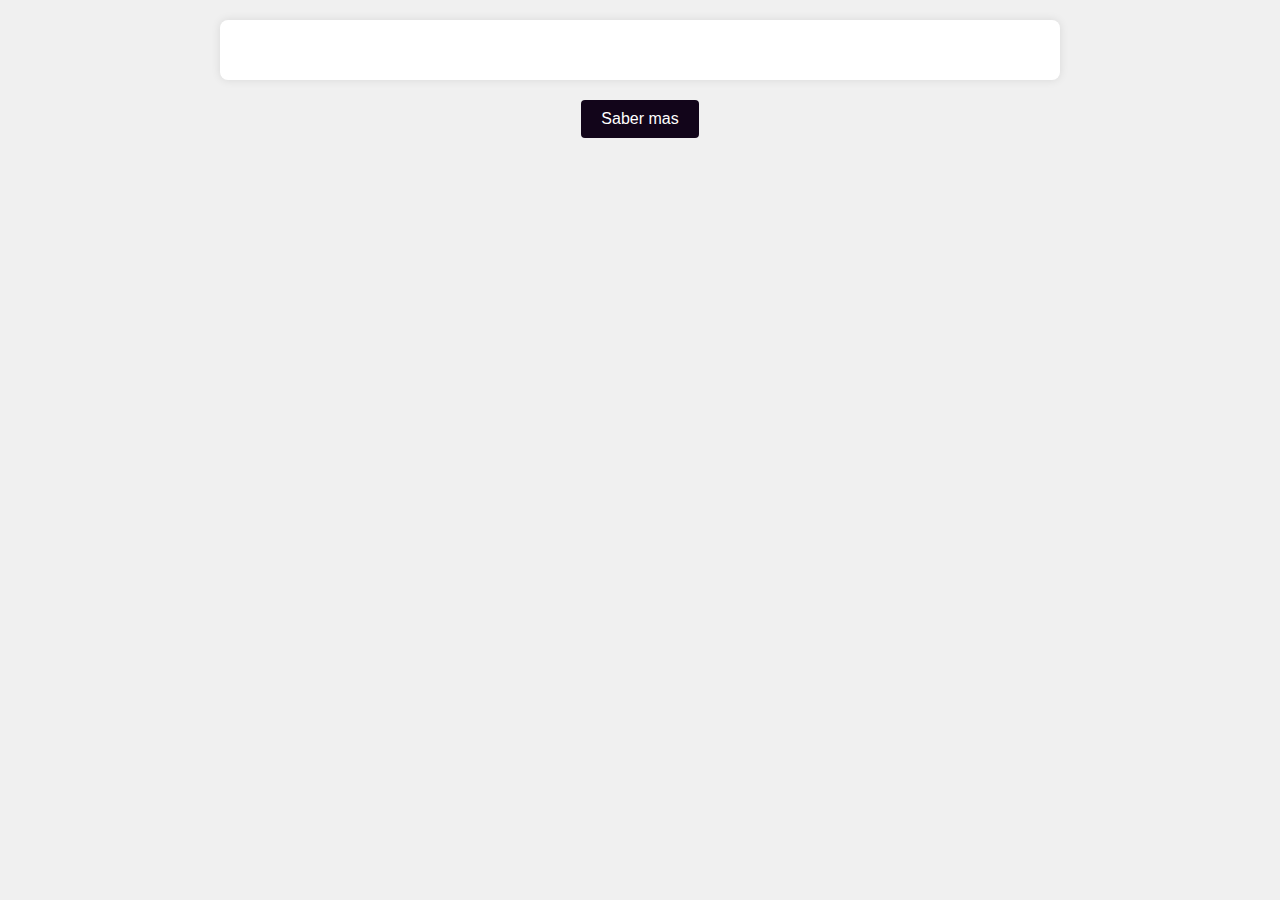
==== index.html @ d92bd989 "trabajoJS" ====
<!DOCTYPE html>
<html lang="en">
<head>
    <meta charset="UTF-8">
    <meta name="viewport" content="width=device-width, initial-scale=1.0">
    <title>Promesas</title>
    <link rel="stylesheet" href="index.css">
</head>
<body>
    
    <div id="app">
        <div id="fotos"></div>
       
    </div>

    <button onclick="redirectToIndex2()">Saber mas</button>
    <script src="index.js" type="module"></script>
    <script>
        function redirectToIndex2() {
            window.location.href = 'index2.html';
        }
    </script>
</body>
</html>
---- index.css ----
body {
    font-family: Arial, sans-serif;
    margin: 0;
    padding: 0;
    background-color: #f0f0f0;
}

#app {
    max-width: 800px;
    margin: 20px auto; /* Ajuste de margen para centrar #app */
    padding: 20px;
    background-color: #fff;
    border-radius: 8px;
    box-shadow: 0 0 10px rgba(0, 0, 0, 0.1);
}

#fotos {
    display: flex;
    flex-wrap: wrap;
    justify-content: center;
    margin-top: 20px;
}

.foto {
    width: 200px;
    height: auto;
    margin: 10px;
}

#boton {
    text-align: center; /* Alinear el botón al centro */
    margin-top: 20px; /* Espacio entre #app y el botón */
}

button {
    padding: 10px 20px; /* Ajuste del padding */
    background-color: #12051a;
    color: #fff;
    border: none;
    border-radius: 4px;
    cursor: pointer;
    font-size: 16px;
    margin-top: 20px; /* Espacio entre los elementos */
    display: block; /* Hacer que el botón ocupe todo el ancho */
    margin-left: auto; /* Alinear el botón al centro */
    margin-right: auto; /* Alinear el botón al centro */
}

button:hover {
    background-color: #0056b3;
}
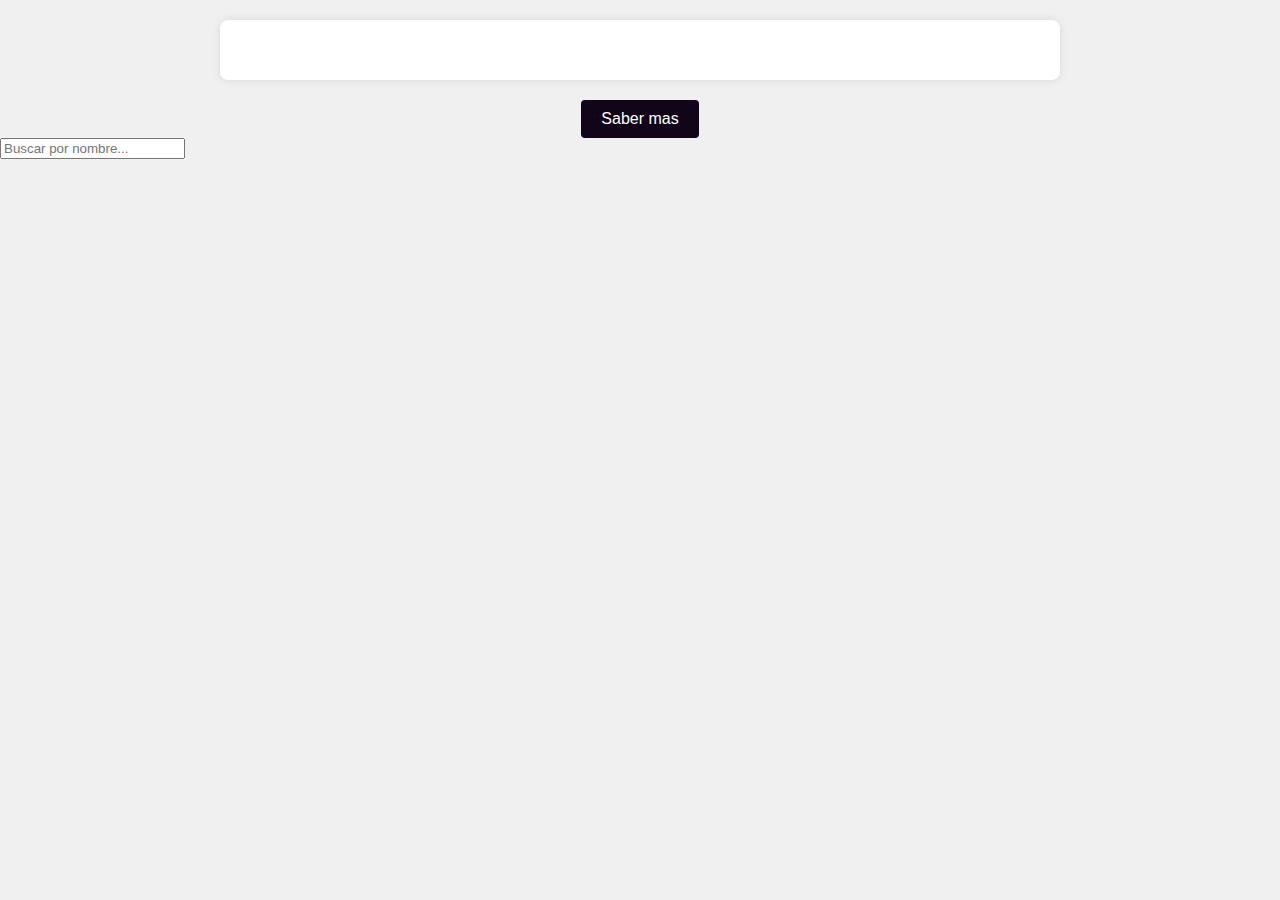
==== commit c8cfa47d: "cuadro de busqueda" ====
--- a/index.html
+++ b/index.html
@@ -4,21 +4,25 @@
     <meta charset="UTF-8">
     <meta name="viewport" content="width=device-width, initial-scale=1.0">
     <title>Promesas</title>
-    <link rel="stylesheet" href="index.css">
+    <link rel="stylesheet" href="css/index.css">
 </head>
 <body>
     
     <div id="app">
         <div id="fotos"></div>
-       
     </div>
 
     <button onclick="redirectToIndex2()">Saber mas</button>
-    <script src="index.js" type="module"></script>
+    <script src="js/index.js" type="module"></script>
+    <input type="text" id="searchInput" placeholder="Buscar por nombre...">
+    
+    <!-- Área para mostrar mensajes de error -->
+    <div id="error" style="color: red;"></div>
     <script>
         function redirectToIndex2() {
             window.location.href = 'index2.html';
         }
     </script>
+
 </body>
 </html>
--- a/css/index.css
+++ b/css/index.css
@@ -0,0 +1,51 @@
+body {
+    font-family: Arial, sans-serif;
+    margin: 0;
+    padding: 0;
+    background-color: #f0f0f0;
+}
+
+#app {
+    max-width: 800px;
+    margin: 20px auto; /* Ajuste de margen para centrar #app */
+    padding: 20px;
+    background-color: #fff;
+    border-radius: 8px;
+    box-shadow: 0 0 10px rgba(0, 0, 0, 0.1);
+}
+
+#fotos {
+    display: flex;
+    flex-wrap: wrap;
+    justify-content: center;
+    margin-top: 20px;
+}
+
+.foto {
+    width: 200px;
+    height: auto;
+    margin: 10px;
+}
+
+#boton {
+    text-align: center; /* Alinear el botón al centro */
+    margin-top: 20px; /* Espacio entre #app y el botón */
+}
+
+button {
+    padding: 10px 20px; /* Ajuste del padding */
+    background-color: #12051a;
+    color: #fff;
+    border: none;
+    border-radius: 4px;
+    cursor: pointer;
+    font-size: 16px;
+    margin-top: 20px; /* Espacio entre los elementos */
+    display: block; /* Hacer que el botón ocupe todo el ancho */
+    margin-left: auto; /* Alinear el botón al centro */
+    margin-right: auto; /* Alinear el botón al centro */
+}
+
+button:hover {
+    background-color: #0056b3;
+}
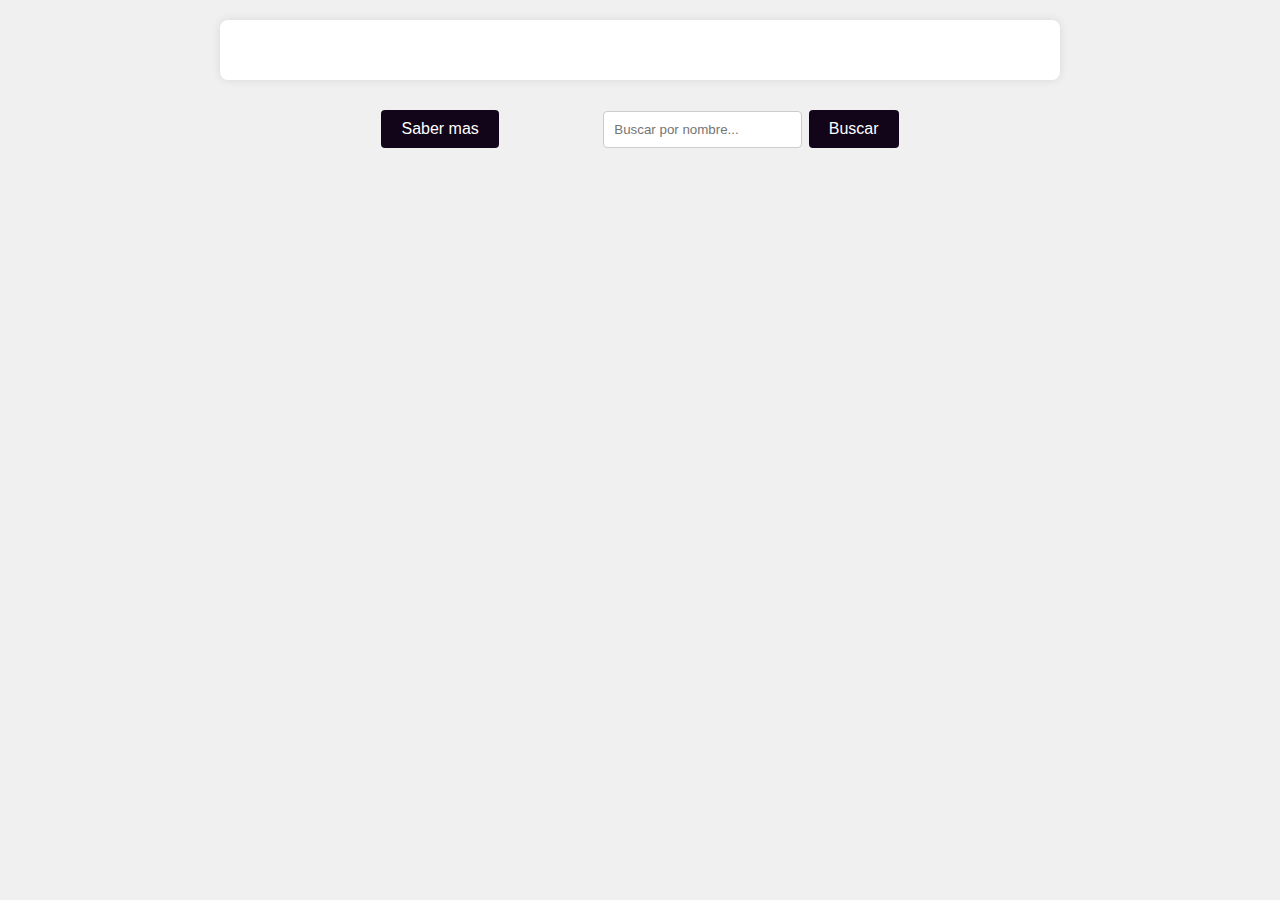
==== commit 47f21c72: "acabando" ====
--- a/index.html
+++ b/index.html
@@ -1,5 +1,5 @@
 <!DOCTYPE html>
-<html lang="en">
+<html lang="es">
 <head>
     <meta charset="UTF-8">
     <meta name="viewport" content="width=device-width, initial-scale=1.0">
@@ -12,17 +12,24 @@
         <div id="fotos"></div>
     </div>
 
-    <button onclick="redirectToIndex2()">Saber mas</button>
-    <script src="js/index.js" type="module"></script>
-    <input type="text" id="searchInput" placeholder="Buscar por nombre...">
-    
-    <!-- Área para mostrar mensajes de error -->
-    <div id="error" style="color: red;"></div>
+
+
+    <div id="searchContainer">
+        <button id="saberMasBtn" onclick="saberMas()">Saber mas</button>
+        <input type="text" id="searchInput" placeholder="Buscar por nombre...">
+        <button id="botonBusqueda">Buscar</button>
+    </div>
     <script>
-        function redirectToIndex2() {
+        function saberMas() {
             window.location.href = 'index2.html';
         }
     </script>
 
+
+    <div id="error"></div>
+    <script src="js/index.js" type="module"></script>
+    
+   
+
 </body>
 </html>
--- a/css/index.css
+++ b/css/index.css
@@ -27,12 +27,19 @@
     margin: 10px;
 }
 
-#boton {
-    text-align: center; /* Alinear el botón al centro */
-    margin-top: 20px; /* Espacio entre #app y el botón */
+#searchContainer {
+    text-align: center; /* Centrar el contenedor */
+    margin-top: 20px; /* Espacio entre #app y el contenedor de búsqueda */
 }
 
-button {
+#searchInput {
+    padding: 10px; /* Ajuste del padding */
+    margin-right: 2px; /* Margen derecho para separar el input del botón */
+    border-radius: 4px; /* Ajuste del borde */
+    border: 1px solid #ccc; /* Ajuste del borde */
+}
+
+#botonBusqueda {
     padding: 10px 20px; /* Ajuste del padding */
     background-color: #12051a;
     color: #fff;
@@ -40,12 +47,24 @@
     border-radius: 4px;
     cursor: pointer;
     font-size: 16px;
-    margin-top: 20px; /* Espacio entre los elementos */
-    display: block; /* Hacer que el botón ocupe todo el ancho */
-    margin-left: auto; /* Alinear el botón al centro */
-    margin-right: auto; /* Alinear el botón al centro */
 }
 
-button:hover {
+#botonBusqueda:hover {
     background-color: #0056b3;
 }
+
+#saberMasBtn {
+    margin-right: 100px; 
+    padding: 10px 20px; /* Ajuste del padding */
+    background-color: #12051a;
+    color: #fff;
+    border: none;
+    border-radius: 4px;
+    cursor: pointer;
+    font-size: 16px;
+    margin-top: 10px; /* Espacio entre la barra de búsqueda y el botón "Saber más" */
+}
+
+#saberMasBtn:hover {
+    background-color: #0056b3;
+}